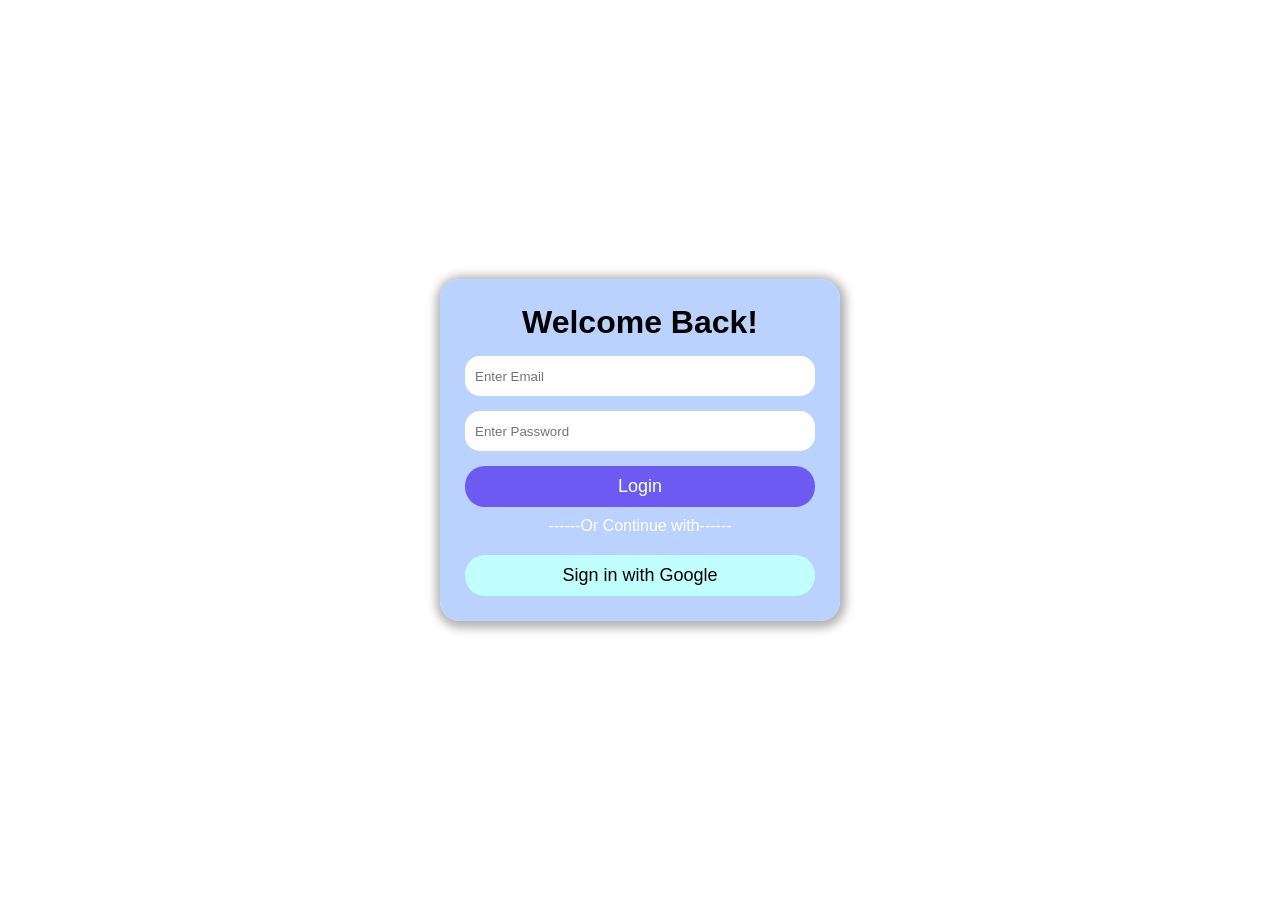
==== index2.html @ 6fa9b2ef "[Project Complected]" ====
<!DOCTYPE html>
<html lang="en">
<head>
<meta charset="UTF-8">
<meta name="viewport" content="width=device-width, initial-scale=1.0">
<title>Login</title>

<link rel="stylesheet" href="style2.css">
</head>

<body>
<div class="content">
  <div class="log2">
    <h1>Welcome Back!</h1>

    <input type="email" id="email" placeholder="Enter Email">
    <input type="password" id="password" placeholder="Enter Password">

    <button onclick="login()" id="btn1">Login</button>

    <p id="message">------Or Continue with------</p>

    <button id="btn2">Sign in with Google</button>
  </div>
</div>

<script src="script2.js"></script>

</body>
</html>
---- style2.css ----
*{
  margin:0;
  padding:0;
  box-sizing:border-box;
}

/* 🌄 Background */
body{
  font-family: Arial, sans-serif;
  min-height:100vh;
  background-image:url("https://imgs.search.brave.com/uqNnVg_b-ByTsRF9HVDLJ9cGTrA8E0OKzqMmC2CkX48/rs:fit:860:0:0:0/g:ce/aHR0cHM6Ly90NC5m/dGNkbi5uZXQvanBn/LzA1Lzk1LzczLzY5/LzM2MF9GXzU5NTcz/NjkwMF9tUzU2b0Ft/OU43SWFGRHdCUEtz/UklNSWx3UERFVFNZ/YS5qcGc");
  background-size:cover;
  background-position:center;
  background-repeat:no-repeat;
  backdrop-filter: blur(5px);
}

/* Overlay for blur effect */
body::before{
  content:"";
  position:fixed;
  top:0;
  left:0;
  width:100%;
  height:100%;
  /* backdrop-filter: blur(1px); */
}

/* 🧊 Center container */
.content{
  min-height:100vh;
  display:flex;
  justify-content:center;
  align-items:center;
  position:relative;
  z-index:1;
}

/* 📦 Login box */
.log2{
  width:90%;
  max-width:400px;
  text-align:center;
  background:rgba(176, 202, 255, 0.85);
  padding:25px;
  border-radius:20px;
  box-shadow:1px 2px 10px 5px rgba(0,0,0,0.3);
}

/* Inputs */
input{
  width:100%;
  height:40px;
  margin-top:15px;
  border-radius:15px;
  padding:10px;
  border:none;
  outline:none;
}

/* Button primary */
#btn1{
  margin-top:15px;
  width:100%;
  font-size:18px;
  border-radius:20px;
  padding:10px;
  color:white;
  background-color:#6c5af3;
  border:none;
  cursor:pointer;
  transition:0.3s;
}

#btn1:hover{
  transform:scale(1.05);
}

/* Text */
p{
  margin-top:10px;
  color:white;
  font-size:16px;
}

/* Secondary button */
#btn2{
  width:100%;
  margin-top:20px;
  font-size:18px;
  background-color:rgb(193,255,255);
  border-radius:20px;
  padding:10px;
  border:none;
  cursor:pointer;
}

/* 📱 Tablet */
@media(max-width:768px){
  .log2{
    font-size:28px;
  }
}

/* 📱 Mobile */
@media(max-width:480px){
  .log2{
    font-size:22px;
    padding:15px;
  }
}
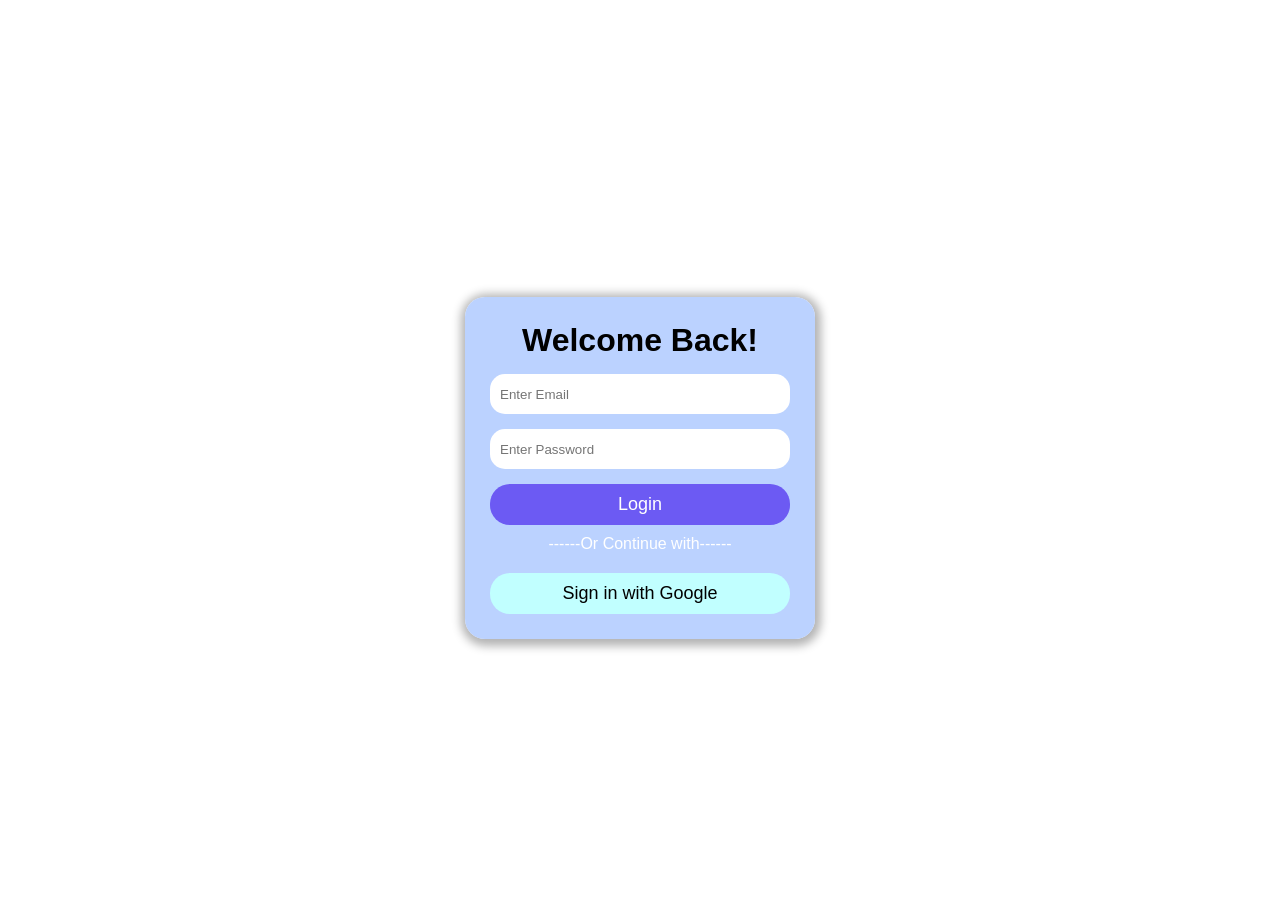
==== commit 7c50e47f: "inital commit (all files)" ====
--- a/index2.html
+++ b/index2.html
@@ -9,6 +9,9 @@
 </head>
 
 <body>
+  <div>
+<img src="https://www.skillindiadigital.gov.in/assets/new-ux-img/encourage_banner_desktop.png" alt="">
+  
 <div class="content">
   <div class="log2">
     <h1>Welcome Back!</h1>
@@ -23,6 +26,7 @@
     <button id="btn2">Sign in with Google</button>
   </div>
 </div>
+  </div>
 
 <script src="script2.js"></script>
 
--- a/style2.css
+++ b/style2.css
@@ -39,7 +39,7 @@
 /* 📦 Login box */
 .log2{
   width:90%;
-  max-width:400px;
+  max-width:350px;
   text-align:center;
   background:rgba(176, 202, 255, 0.85);
   padding:25px;
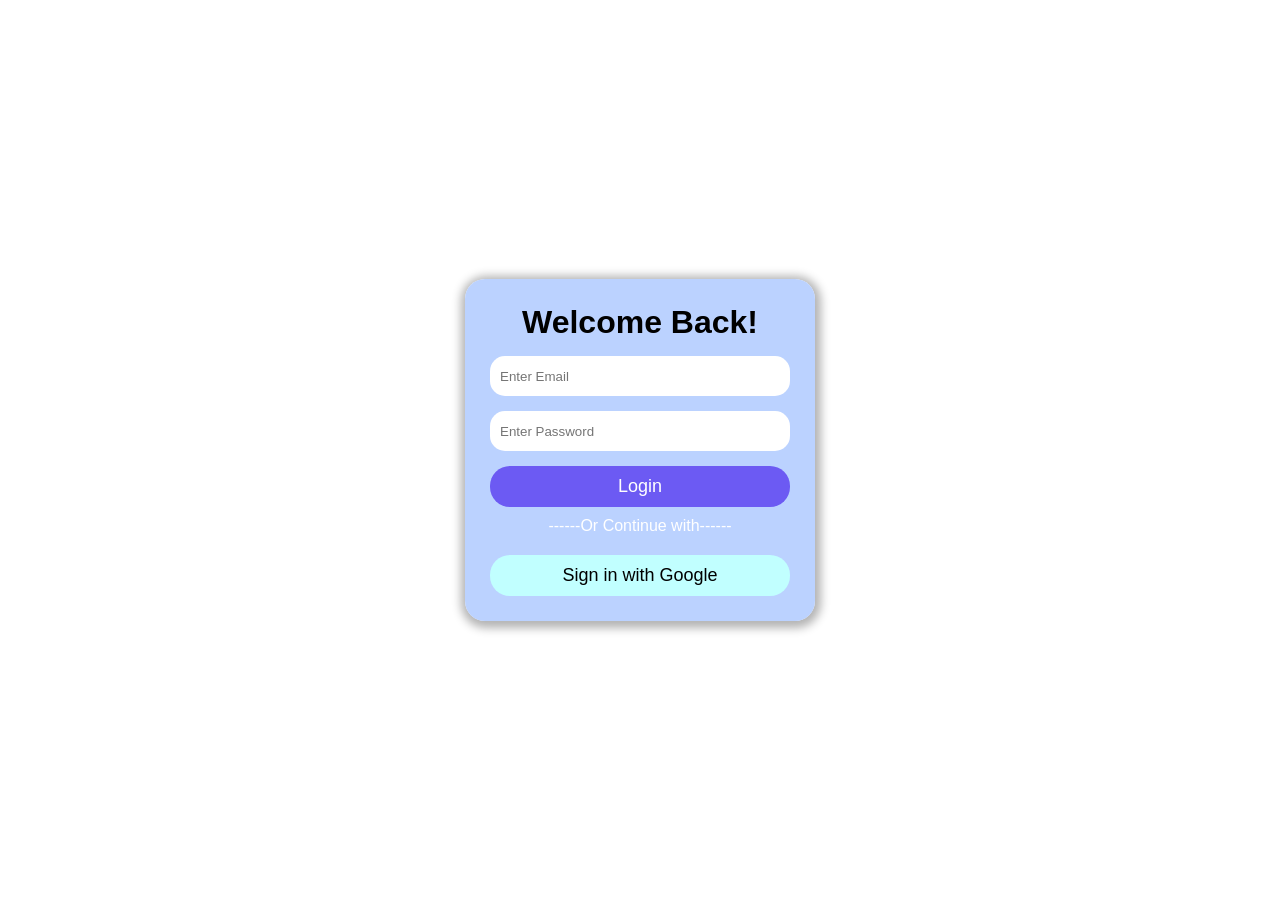
==== commit 2a28a3a8: "all code" ====
--- a/index2.html
+++ b/index2.html
@@ -9,9 +9,9 @@
 </head>
 
 <body>
-  <div>
+  <!-- <div>
 <img src="https://www.skillindiadigital.gov.in/assets/new-ux-img/encourage_banner_desktop.png" alt="">
-  
+   -->
 <div class="content">
   <div class="log2">
     <h1>Welcome Back!</h1>
@@ -26,7 +26,7 @@
     <button id="btn2">Sign in with Google</button>
   </div>
 </div>
-  </div>
+  
 
 <script src="script2.js"></script>
 
--- a/style2.css
+++ b/style2.css
@@ -8,7 +8,7 @@
 body{
   font-family: Arial, sans-serif;
   min-height:100vh;
-  background-image:url("https://imgs.search.brave.com/uqNnVg_b-ByTsRF9HVDLJ9cGTrA8E0OKzqMmC2CkX48/rs:fit:860:0:0:0/g:ce/aHR0cHM6Ly90NC5m/dGNkbi5uZXQvanBn/LzA1Lzk1LzczLzY5/LzM2MF9GXzU5NTcz/NjkwMF9tUzU2b0Ft/OU43SWFGRHdCUEtz/UklNSWx3UERFVFNZ/YS5qcGc");
+  background-image:url("https://www.skillindiadigital.gov.in/assets/new-ux-img/encourage_banner_desktop.png");
   background-size:cover;
   background-position:center;
   background-repeat:no-repeat;
